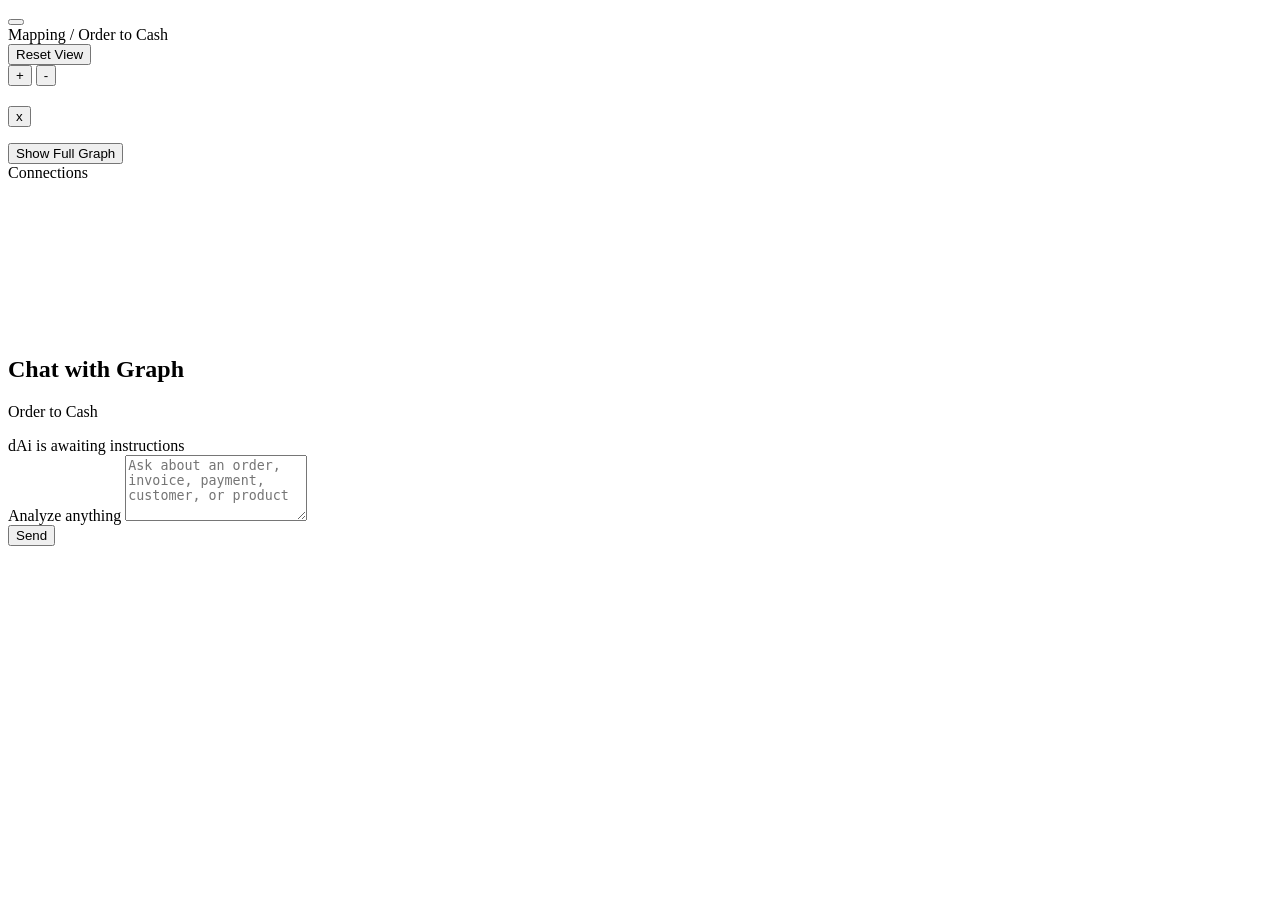
==== sap-order-to-cash-dataset/neo4j/explorer/index.html @ 68e77223 "feat: bootstrap dAiRAG with Neo4j O2C graph pipeline and local explorer" ====
<!DOCTYPE html>
<html lang="en">
  <head>
    <meta charset="UTF-8" />
    <meta name="viewport" content="width=device-width, initial-scale=1.0" />
    <title>Order to Cash Graph Explorer</title>
    <link rel="stylesheet" href="/static/styles.css" />
  </head>
  <body>
    <div class="page-shell">
      <header class="topbar">
        <div class="topbar__left">
          <button class="topbar__icon" type="button" aria-label="Mapping">
            <span></span>
            <span></span>
          </button>
          <div class="topbar__path">
            <span class="topbar__muted">Mapping</span>
            <span class="topbar__slash">/</span>
            <span class="topbar__title">Order to Cash</span>
          </div>
        </div>
      </header>

      <main class="workspace">
        <section class="graph-shell">
          <div id="graphStage" class="graph-stage">
            <div class="graph-toolbar">
              <button id="resetViewButton" class="toolbar-button toolbar-button--ghost" type="button">
                Reset View
              </button>
            </div>

            <div class="graph-zoom-controls">
              <button id="zoomInButton" class="zoom-button" type="button" aria-label="Zoom in">+</button>
              <button id="zoomOutButton" class="zoom-button" type="button" aria-label="Zoom out">-</button>
            </div>

            <div id="metadataCard" class="metadata-card hidden">
              <div id="metadataCardHeader" class="metadata-card__header">
                <div>
                  <p id="metadataEyebrow" class="metadata-card__eyebrow"></p>
                  <h2 id="metadataTitle" class="metadata-card__title"></h2>
                </div>
                <button id="metadataCloseButton" class="metadata-card__close" type="button" aria-label="Close">
                  x
                </button>
              </div>
              <p id="metadataSubtitle" class="metadata-card__subtitle"></p>
              <dl id="metadataFields" class="metadata-card__fields"></dl>
              <div class="metadata-card__footer">
                <div class="metadata-card__actions">
                  <button id="overlayToggleButton" class="toolbar-button toolbar-button--dark" type="button" hidden>
                    Show Granular View
                  </button>
                  <button id="focusNodeButton" class="toolbar-button toolbar-button--light" type="button" hidden>
                    Focus Neighborhood
                  </button>
                  <button id="unfocusButton" class="toolbar-button toolbar-button--light" type="button" hidden>
                    Unfocus
                  </button>
                  <button id="showAllButton" class="toolbar-button toolbar-button--ghost" type="button">
                    Show Full Graph
                  </button>
                </div>
                <div id="metadataConnectionsSection" class="metadata-card__connections-section">
                  <div id="metadataConnectionsLabel" class="metadata-card__connections-label">Connections</div>
                  <div id="metadataConnections" class="metadata-card__connections"></div>
                </div>
              </div>
            </div>

            <canvas id="graphCanvas"></canvas>
          </div>
        </section>

        <aside class="chat-shell">
          <div class="chat-shell__header">
            <div>
              <h2>Chat with Graph</h2>
              <p>Order to Cash</p>
            </div>
          </div>

          <div id="chatScrollBody" class="chat-shell__body">
            <div id="chatMessages" class="chat-messages"></div>

            <form id="chatForm" class="chat-composer">
              <div class="chat-composer__status">
                <span class="chat-composer__dot"></span>
                <span>dAi is awaiting instructions</span>
              </div>
              <label class="chat-composer__label" for="chatInput">Analyze anything</label>
              <textarea
                id="chatInput"
                class="chat-composer__input"
                placeholder="Ask about an order, invoice, payment, customer, or product"
                rows="4"
              ></textarea>
              <div class="chat-composer__actions">
                <button id="chatSubmitButton" class="chat-composer__submit" type="submit">
                  Send
                </button>
              </div>
            </form>
          </div>
        </aside>
      </main>
    </div>

    <script type="module" src="/static/app.js"></script>
  </body>
</html>
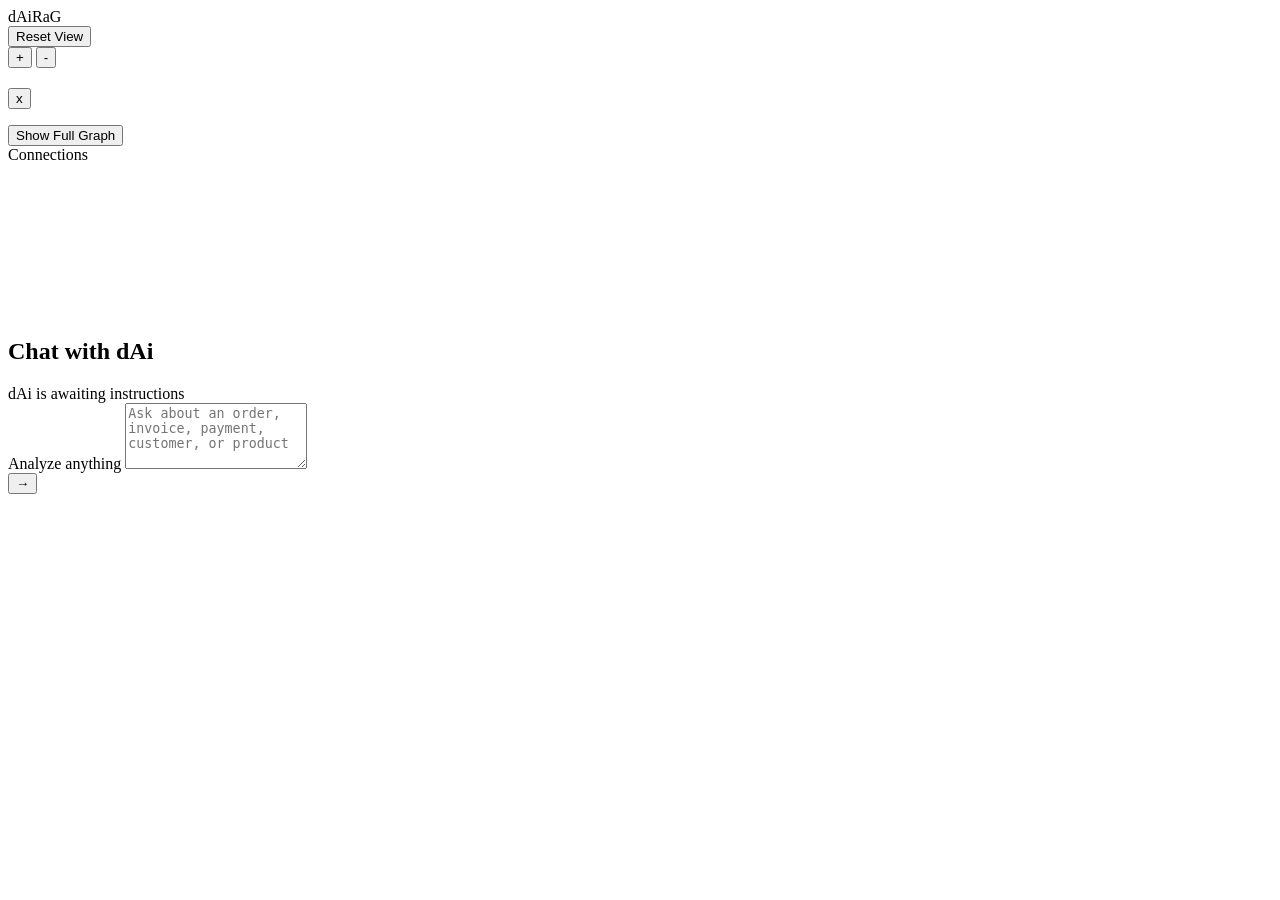
==== commit ac86b1ef: "feat: add graph-grounded LLM chat and polish explorer UI" ====
--- a/sap-order-to-cash-dataset/neo4j/explorer/index.html
+++ b/sap-order-to-cash-dataset/neo4j/explorer/index.html
@@ -4,20 +4,14 @@
     <meta charset="UTF-8" />
     <meta name="viewport" content="width=device-width, initial-scale=1.0" />
     <title>Order to Cash Graph Explorer</title>
-    <link rel="stylesheet" href="/static/styles.css" />
+    <link rel="stylesheet" href="/static/styles.css?v=statusgreen1" />
   </head>
   <body>
     <div class="page-shell">
       <header class="topbar">
         <div class="topbar__left">
-          <button class="topbar__icon" type="button" aria-label="Mapping">
-            <span></span>
-            <span></span>
-          </button>
           <div class="topbar__path">
-            <span class="topbar__muted">Mapping</span>
-            <span class="topbar__slash">/</span>
-            <span class="topbar__title">Order to Cash</span>
+            <span class="topbar__title">dAiRaG</span>
           </div>
         </div>
       </header>
@@ -77,18 +71,19 @@
         <aside class="chat-shell">
           <div class="chat-shell__header">
             <div>
-              <h2>Chat with Graph</h2>
-              <p>Order to Cash</p>
+              <h2>Chat with dAi</h2>
             </div>
           </div>
 
-          <div id="chatScrollBody" class="chat-shell__body">
-            <div id="chatMessages" class="chat-messages"></div>
+          <div class="chat-shell__body">
+            <div id="chatScrollBody" class="chat-scroll-body">
+              <div id="chatMessages" class="chat-messages"></div>
+            </div>
 
             <form id="chatForm" class="chat-composer">
-              <div class="chat-composer__status">
-                <span class="chat-composer__dot"></span>
-                <span>dAi is awaiting instructions</span>
+              <div id="chatStatus" class="chat-composer__status">
+                <span id="chatStatusDot" class="chat-composer__dot"></span>
+                <span id="chatStatusText">dAi is awaiting instructions</span>
               </div>
               <label class="chat-composer__label" for="chatInput">Analyze anything</label>
               <textarea
@@ -98,8 +93,8 @@
                 rows="4"
               ></textarea>
               <div class="chat-composer__actions">
-                <button id="chatSubmitButton" class="chat-composer__submit" type="submit">
-                  Send
+                <button id="chatSubmitButton" class="chat-composer__submit" type="submit" aria-label="Send message">
+                  <span class="chat-composer__submit-icon" aria-hidden="true">&rarr;</span>
                 </button>
               </div>
             </form>
@@ -108,6 +103,6 @@
       </main>
     </div>
 
-    <script type="module" src="/static/app.js"></script>
+    <script type="module" src="/static/app.js?v=avataryou1"></script>
   </body>
 </html>
